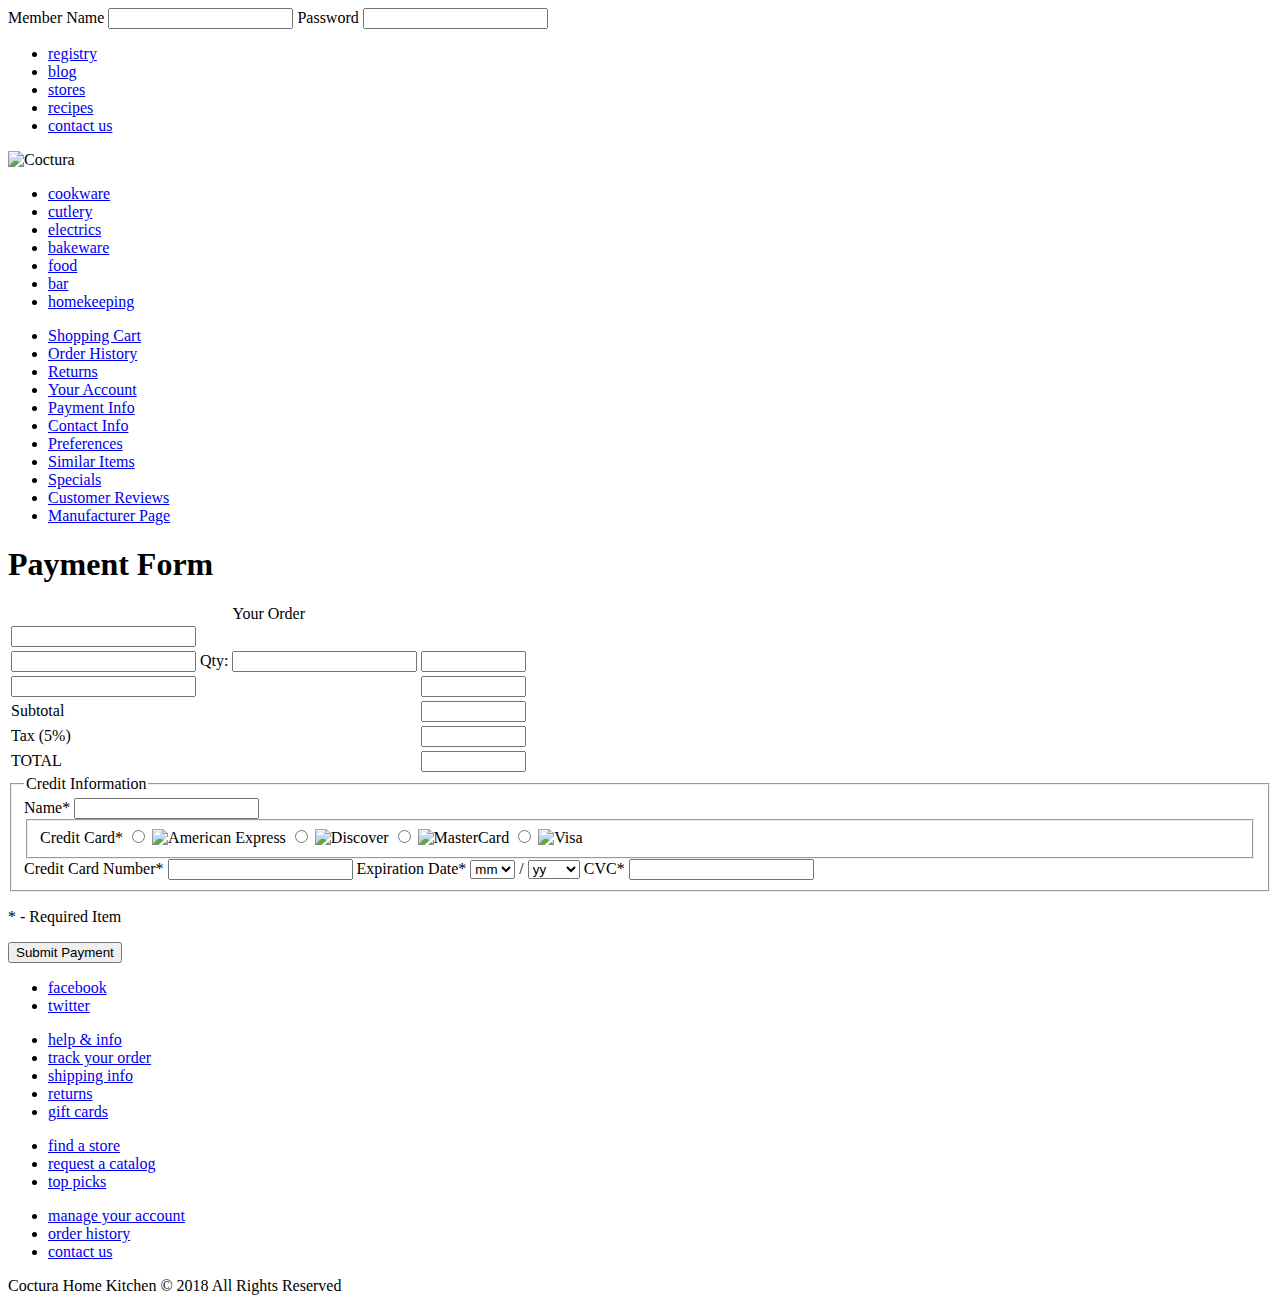
==== co_payment.html @ 9804a5c1 "Wrote a script to set up and calculate order cost" ====
<!DOCTYPE html>
<html lang="en">

<head>
  <!--
    New Perspectives on HTML5, CSS3 and JavaScript 6th Edition
    Tutorial 13
    Tutorial Case
    
    Coctura Payment Page
    Author: Micah Fischer
    Date: 4-11-19

    Filename: co_payment.html
   -->

  <title>Coctura Payment Form</title>
  <meta charset="utf-8" />
  <link href="co_base.css" rel="stylesheet" />
  <link href="co_layout2.css" rel="stylesheet" />

</head>

<body>
  <header>
    <section>
      <form id="memberForm" method="post" action="">
        <label for="username">Member Name</label>
        <input id="username" name="user" type="text" />
        <label for="password">Password</label>
        <input type="password" id="password" name="pwd" />
      </form>
    </section>
    <nav id="toptop">
      <ul>
        <li><a href="#">registry</a></li>
        <li><a href="#">blog</a></li>
        <li><a href="#">stores</a></li>
        <li><a href="#">recipes</a></li>
        <li><a href="#">contact us</a></li>
      </ul>
    </nav>
    <img src="co_logo.png" alt="Coctura" />
    <nav id="bottomtop">
      <ul>
        <li><a href="#">cookware</a></li>
        <li><a href="#">cutlery</a></li>
        <li><a href="#">electrics</a></li>
        <li><a href="#">bakeware</a></li>
        <li><a href="#">food</a></li>
        <li><a href="#">bar</a></li>
        <li><a href="#">homekeeping</a></li>
      </ul>
    </nav>
  </header>

  <nav id="left">
    <ul>
      <li><a href="#">Shopping Cart</a></li>
      <li><a href="#">Order History</a></li>
      <li><a href="#">Returns</a></li>
      <li class="newgroup"><a href="#">Your Account</a></li>
      <li><a href="#">Payment Info</a></li>
      <li><a href="#">Contact Info</a></li>
      <li><a href="#">Preferences</a></li>
      <li class="newgroup"><a href="#">Similar Items</a></li>
      <li><a href="#">Specials</a></li>
      <li><a href="#">Customer Reviews</a></li>
      <li><a href="#">Manufacturer Page</a></li>
    </ul>
  </nav>
  <section id="paySection">
    <h1>Payment Form</h1>

    <form id="order" name="order">
      <table id="orderTable">
        <caption>Your Order</caption>
        <tr>
          <td colspan="3" class="rightA">
            <input type="text" id="orderDate" name="orderDate" readonly />
          </td>
        </tr>
        <tr>
          <td>
            <input type="text" name="modelName" id="modelName" readonly />
          </td>
          <td>
            <label>Qty: </label>
            <input type="text" name="qty" id="qty" readonly />
          </td>
          <td>
            <input type="text" name="initialCost" id="initialCost" size="10" readonly />
          </td>
        </tr>
        <tr>
          <td colspan="2">
            <input type="text" name="protectionName" id="protectionName" readonly />
          </td>
          <td>
            <input type="text" name="protectionCost" id="protectionCost" size="10" readonly />
          </td>
        </tr>
        <tr>
          <td colspan="2" class="rightA">Subtotal</td>
          <td class="outcell">
            <input type="text" name="subtotal" id="subtotal" size="10" readonly />
          </td>
        </tr>

        <tr>
          <td colspan="2" class="rightA">Tax (5%)</td>
          <td>
            <input type="text" name="salesTax" id="salesTax" size="10" readonly />
          </td>
        </tr>

        <tr>
          <td colspan="2" class="rightA">TOTAL</td>
          <td>
            <input type="text" name="totalCost" id="totalCost" size="10" readonly />
          </td>
        </tr>
      </table>
    </form>

    <form id="payment" name="payment" method="post" action="co_temp.html">
      <fieldset id="creditcard">
        <legend>Credit Information</legend>

        <label for="cardName">Name*</label>
        <input name="cardName" id="cardName" required type="text" />

        <fieldset id="cards">
          <label class="cardLabel">Credit Card*</label>
          <label class="cardLabel">
            <input name="credit" value="amex" type="radio" required />
            <img src="co_amex.png" alt="American Express" />
          </label>
          <label class="cardLabel">
            <input name="credit" value="discover" type="radio" />
            <img src="co_discover.png" alt="Discover" />
          </label>
          <label class="cardLabel">
            <input name="credit" value="master" type="radio" />
            <img src="co_master.png" alt="MasterCard" />
          </label>
          <label class="cardLabel">
            <input name="credit" value="visa" type="radio" />
            <img src="co_visa.png" alt="Visa" />
          </label>
        </fieldset>

        <label for="cardNumber">Credit Card Number*</label>
        <input name="cardNumber" id="cardNumber" required type="text"
          pattern="^(?:4[0-9]{12}(?:[0-9]{3})?|5[1-5][0-9]{14}|6(?:011|5[0-9][0-9])[0-9]{12}|3[47][0-9]{13}|3(?:0[0-5]|[68][0-9])[0-9]{11}|(?:2131|1800|35\d{3})\d{11})$" />

        <label for="expMonth">Expiration Date*</label>
        <select id="expMonth" name="expMonth">
          <option value="mm">mm</option>
          <option value="01">01</option>
          <option value="01">02</option>
          <option value="01">03</option>
          <option value="01">04</option>
          <option value="01">05</option>
          <option value="01">06</option>
          <option value="01">07</option>
          <option value="01">08</option>
          <option value="01">09</option>
          <option value="01">10</option>
          <option value="01">11</option>
          <option value="01">12</option>
        </select>
        <span> / </span>
        <select id="expYear" name="expYear">
          <option value="yy">yy</option>
          <option value="2018">2018</option>
          <option value="2019">2019</option>
          <option value="2020">2020</option>
          <option value="2021">2021</option>
          <option value="2022">2022</option>
        </select>

        <label for="cvc">CVC*</label>
        <input name="cvc" id="cvc" required pattern="^\d{3,4}$" type="text" />
      </fieldset>

      <p id="footnote">* - Required Item</p>
      <input type="submit" id="subButton" value="Submit Payment" />
    </form>

  </section>

  <footer>
    <nav id="bottom">
      <ul>
        <li><a href="#"><img id="fbicon" src="co_fbicon.png" alt="" />facebook</a></li>
        <li><a href="#"><img id="twittericon" src="co_twittericon.png" alt="" />twitter</a></li>
      </ul>
      <ul>
        <li><a href="#">help &amp; info</a></li>
        <li><a href="#">track your order</a></li>
        <li><a href="#">shipping info</a></li>
        <li><a href="#">returns</a></li>
        <li><a href="#">gift cards</a></li>
      </ul>
      <ul>
        <li><a href="#">find a store</a></li>
        <li><a href="#">request a catalog</a></li>
        <li><a href="#">top picks</a></li>
      </ul>
      <ul>
        <li><a href="#">manage your account</a></li>
        <li><a href="#">order history</a></li>
        <li><a href="#">contact us</a></li>
      </ul>
    </nav>
    <p>Coctura Home Kitchen &copy; 2018 All Rights Reserved</p>
  </footer>
</body>

</html>
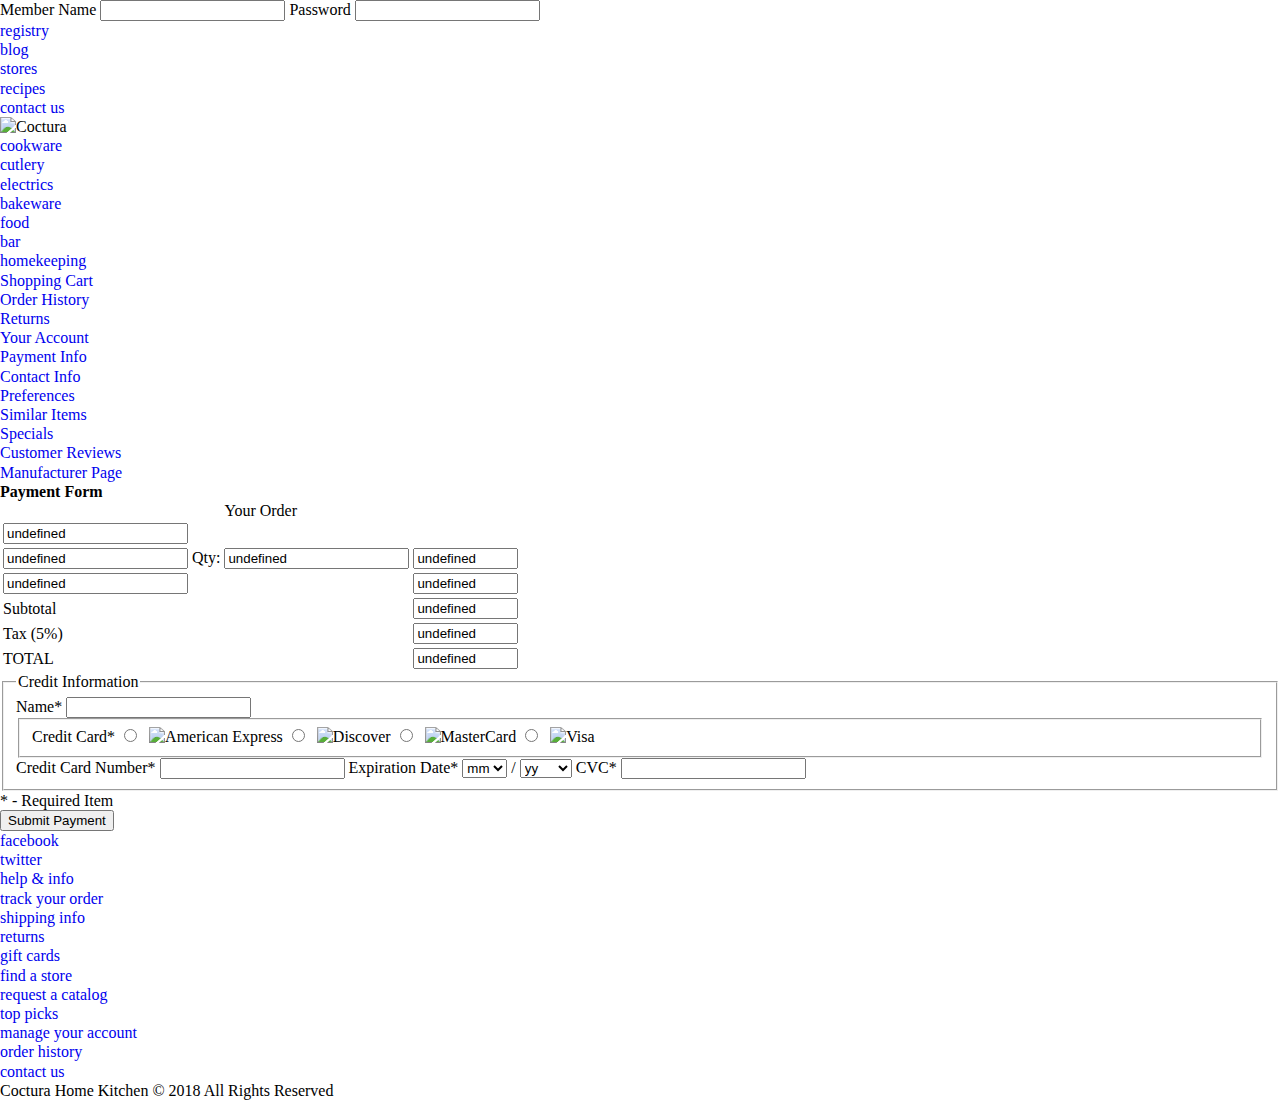
==== commit 7fc314cb: "Write regular expressions and validity statements" ====
--- a/co_payment.html
+++ b/co_payment.html
@@ -216,6 +216,7 @@
     </nav>
     <p>Coctura Home Kitchen &copy; 2018 All Rights Reserved</p>
   </footer>
+  <script src="co_payment.js"></script>
 </body>
 
 </html>--- a/co_base.css
+++ b/co_base.css
@@ -0,0 +1,95 @@
+@charset "utf-8";
+
+/*
+   New Perspectives on HTML5, CSS3, and JavaScript 6th Edition
+   Tutorial 13
+   Tutorial Case
+   
+   Coctura Base Style Sheet
+   
+   Filename: co_base.css
+
+*/
+
+
+/* Basic styles to be used with all devices and under all conditions */
+
+article,
+aside,
+figcaption,
+figure,
+footer,
+header,
+main,
+nav,
+section {
+    display: block;
+}
+
+address,
+article,
+aside,
+blockquote,
+body,
+cite,
+div,
+dl,
+dt,
+dd,
+em,
+figcaption,
+figure,
+footer,
+h1,
+h2,
+h3,
+h4,
+h5,
+h6,
+header,
+html,
+img,
+li,
+main,
+nav,
+nav a,
+ol,
+p,
+section,
+span,
+ul {
+    margin: 0;
+    padding: 0;
+    border: 0;
+    font-size: 100%;
+    vertical-align: baseline;
+    background: transparent;
+    -webkit-box-sizing: border-box;
+    -moz-box-sizing: border-box;
+    box-sizing: border-box;
+}
+
+
+/* Set the default page element styles */
+
+body {
+    line-height: 1.2em;
+}
+
+ul,
+ol {
+    list-style: none;
+}
+
+nav ul {
+    list-style: none;
+    list-style-image: none;
+}
+
+nav a {
+    text-decoration: none;
+}
+
+label input {
+    margin-right: 8px;
+}